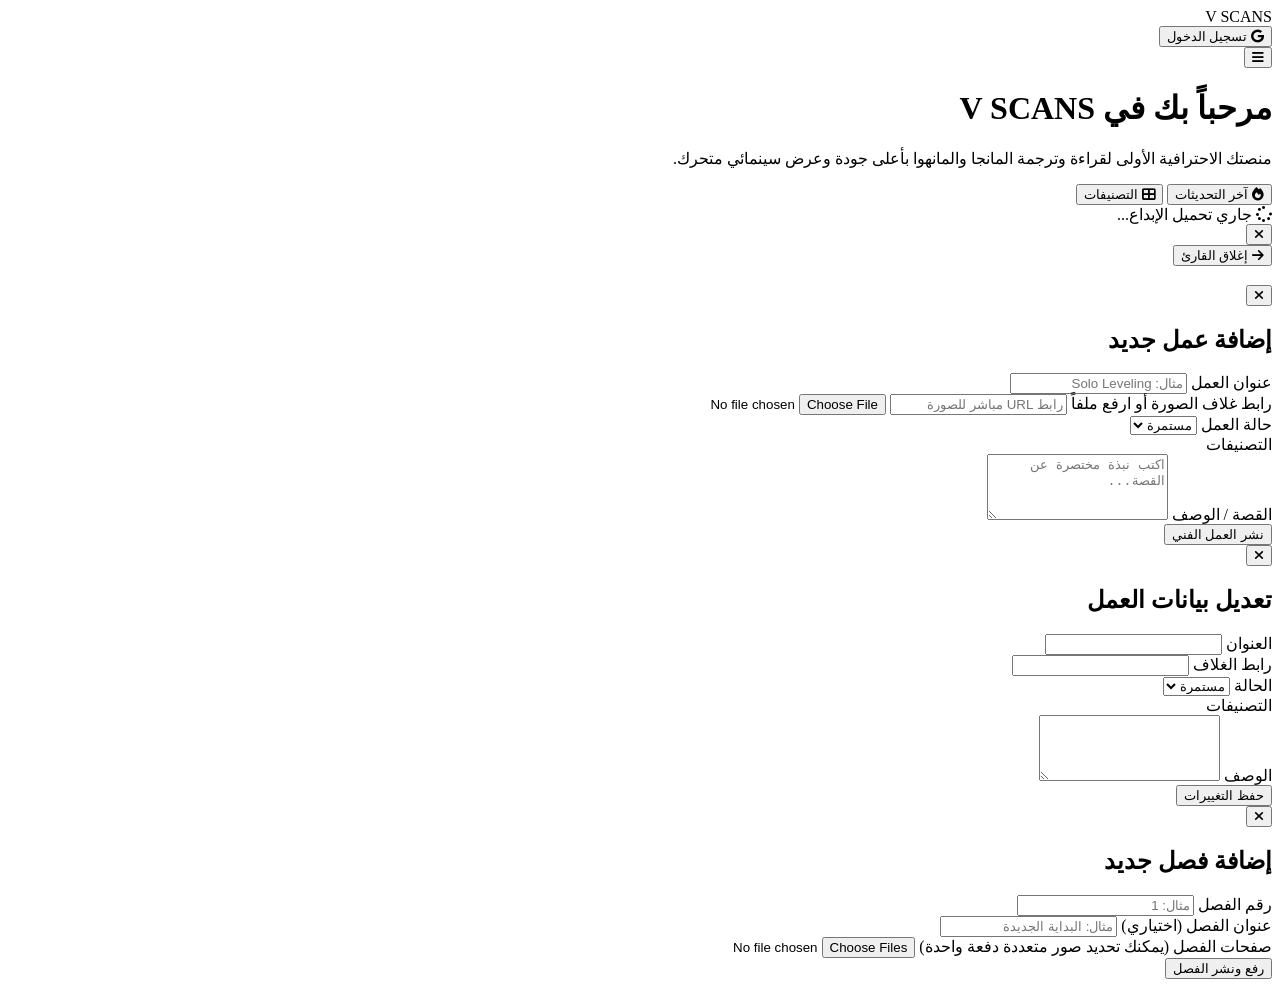
==== index.html @ 2d96bcf6 "Create index.html" ====
<!DOCTYPE html>
<html lang="ar" dir="rtl">
<head>
  <meta charset="UTF-8">
  <meta name="viewport" content="width=device-width, initial-scale=1.0">
  <title>V SCANS | عالم المانجا والمانهوا</title>
  <!-- Google Fonts & FontAwesome Icons -->
  <link rel="preconnect" href="https://fonts.googleapis.com">
  <link rel="preconnect" href="https://fonts.gstatic.com" crossorigin>
  <link href="https://fonts.googleapis.com/css2?family=Cairo:wght@300;400;600;700;900&display=swap" rel="stylesheet">
  <link rel="stylesheet" href="https://cdnjs.cloudflare.com/ajax/libs/font-awesome/6.4.0/css/all.min.css">
  <!-- Custom CSS -->
  <link rel="stylesheet" href="css/style.css">
</head>
<body>

  <!-- الخلفية المتحركة المضيئة -->
  <div class="bg-glow"></div>

  <!-- الشريط العلوي (Navbar) -->
  <nav class="navbar">
    <div class="nav-container">
      <div class="brand">
        <span class="v-logo">V</span>
        <span class="brand-name">SCANS</span>
      </div>
      
      <div class="nav-actions">
        <!-- قسم المستخدم بعد تسجيل الدخول -->
        <div id="user-section" style="display: none;">
          <div class="user-profile">
            <img id="user-avatar" src="" alt="Avatar">
            <span id="user-name"></span>
            <button id="logoutBtn" class="btn-logout" title="تسجيل الخروج">
              <i class="fas fa-sign-out-alt"></i>
            </button>
          </div>
        </div>

        <!-- قسم زوار (قبل تسجيل الدخول) -->
        <div id="auth-section">
          <button id="loginBtn" class="btn-login">
            <i class="fab fa-google"></i> تسجيل الدخول
          </button>
        </div>

        <button id="mobileMenuBtn" class="mobile-menu-btn">
          <i class="fas fa-bars"></i>
        </button>
      </div>
    </div>
  </nav>

  <!-- الواجهة الرئيسية والتصنيفات -->
  <div class="container">
    <!-- لوحة تحكم الإدارة (تظهر للآدمن فقط) -->
    <div id="admin-controls" class="admin-panel" style="display: none;">
      <h3><i class="fas fa-user-shield"></i> لوحة تحكم الإدارة</h3>
      <button id="openPublishModal" class="btn-primary">
        <i class="fas fa-plus-circle"></i> إضافة مانجا جديدة
      </button>
    </div>

    <!-- البانر الترحيبي الاحترافي -->
    <header class="hero-banner">
      <div class="hero-content">
        <h1>مرحباً بك في <span class="highlight">V SCANS</span></h1>
        <p>منصتك الاحترافية الأولى لقراءة وترجمة المانجا والمانهوا بأعلى جودة وعرض سينمائي متحرك.</p>
      </div>
    </header>

    <!-- تبويبات التصفح -->
    <div class="tabs-container">
      <button class="tab-btn active" data-target="manga-grid-section">
        <i class="fas fa-fire"></i> آخر التحديثات
      </button>
      <button class="tab-btn" id="categories-tab-btn" data-target="categories-section">
        <i class="fas fa-th-large"></i> التصنيفات
      </button>
    </div>

    <!-- شبكة المانجا الرئيسية -->
    <section id="manga-grid-section" class="tab-content active">
      <div id="manga-grid" class="manga-grid">
        <div class="loading-spinner"><i class="fas fa-spinner fa-spin"></i> جاري تحميل الإبداع...</div>
      </div>
    </section>

    <!-- قسم التصنيفات -->
    <section id="categories-section" class="tab-content">
      <div id="categories-grid" class="categories-grid"></div>
      <div id="filtered-section" style="display: none; margin-top: 40px;">
        <h2 id="filtered-title" class="section-title"></h2>
        <div id="filtered-manga-grid" class="manga-grid"></div>
      </div>
    </section>
  </div>

  <!-- ── نافذة تفاصيل المانجا (Modal) ── -->
  <div id="mangaDetailModal" class="modal">
    <div class="modal-content large animate-slide-up">
      <button id="closeMangaDetail" class="close-modal"><i class="fas fa-times"></i></button>
      <div id="manga-detail-content"></div>
    </div>
  </div>

  <!-- ── نافذة القارئ السينمائي (Chapter Reader Modal) ── -->
  <div id="chapterReaderModal" class="modal reader-modal">
    <div class="modal-content full">
      <div class="reader-nav">
        <button id="closeChapterReader" class="btn-back"><i class="fas fa-arrow-right"></i> إغلاق القارئ</button>
        <h3 id="reader-title"></h3>
      </div>
      <div id="chapter-reader-content" class="reader-body"></div>
    </div>
  </div>

  <!-- ── نافذة إضافة مانجا (للمشرف) ── -->
  <div id="publishModal" class="modal">
    <div class="modal-content animate-slide-up">
      <button id="closePublishModal" class="close-modal"><i class="fas fa-times"></i></button>
      <h2>إضافة عمل جديد</h2>
      <div class="form-group">
        <label>عنوان العمل</label>
        <input type="text" id="manga-title" placeholder="مثال: Solo Leveling">
      </div>
      <div class="form-group">
        <label>رابط غلاف الصورة أو ارفع ملفاً</label>
        <input type="text" id="manga-cover-url" placeholder="رابط URL مباشر للصورة">
        <input type="file" id="manga-cover-file" accept="image/*" class="file-input">
      </div>
      <div id="cover-preview-container" class="preview-box" style="display:none;">
        <img id="cover-preview" src="" alt="Preview">
      </div>
      <div class="form-group">
        <label>حالة العمل</label>
        <select id="manga-status">
          <option value="مستمرة">مستمرة</option>
          <option value="مكتملة">مكتملة</option>
          <option value="متوقفة">متوقفة</option>
        </select>
      </div>
      <div class="form-group">
        <label>التصنيفات</label>
        <div id="categories-selector" class="chips-container"></div>
      </div>
      <div class="form-group">
        <label>القصة / الوصف</label>
        <textarea id="manga-desc" rows="4" placeholder="اكتب نبذة مختصرة عن القصة..."></textarea>
      </div>
      <button id="submitManga" class="btn-submit">نشر العمل الفني</button>
    </div>
  </div>

  <!-- ── نافذة تعديل مانجا ── -->
  <div id="editMangaModal" class="modal">
    <div class="modal-content animate-slide-up">
      <button id="closeEditMangaModal" class="close-modal"><i class="fas fa-times"></i></button>
      <h2>تعديل بيانات العمل</h2>
      <input type="hidden" id="edit-manga-id">
      <div class="form-group">
        <label>العنوان</label>
        <input type="text" id="edit-manga-title">
      </div>
      <div class="form-group">
        <label>رابط الغلاف</label>
        <input type="text" id="edit-manga-cover">
      </div>
      <div class="form-group">
        <label>الحالة</label>
        <select id="edit-manga-status">
          <option value="مستمرة">مستمرة</option>
          <option value="مكتملة">مكتملة</option>
          <option value="متوقفة">متوقفة</option>
        </select>
      </div>
      <div class="form-group">
        <label>التصنيفات</label>
        <div id="edit-categories-selector" class="chips-container"></div>
      </div>
      <div class="form-group">
        <label>الوصف</label>
        <textarea id="edit-manga-desc" rows="4"></textarea>
      </div>
      <button id="submitEditManga" class="btn-submit">حفظ التغييرات</button>
    </div>
  </div>

  <!-- ── نافذة إضافة فصل جديد ── -->
  <div id="addChapterModal" class="modal">
    <div class="modal-content animate-slide-up">
      <button id="closeChapterModal" class="close-modal"><i class="fas fa-times"></i></button>
      <h2>إضافة فصل جديد</h2>
      <div class="form-group">
        <label>رقم الفصل</label>
        <input type="number" id="chapter-number" placeholder="مثال: 1">
      </div>
      <div class="form-group">
        <label>عنوان الفصل (اختياري)</label>
        <input type="text" id="chapter-title-input" placeholder="مثال: البداية الجديدة">
      </div>
      <div class="form-group">
        <label>صفحات الفصل (يمكنك تحديد صور متعددة دفعة واحدة)</label>
        <input type="file" id="chapter-images" accept="image/*" multiple class="file-input">
      </div>
      <div id="upload-progress" class="progress-container" style="display:none;">
        <div id="progress-fill" class="progress-fill"></div>
        <span id="progress-text">جاري الرفع... 0%</span>
      </div>
      <div id="chapter-preview-grid" class="preview-grid"></div>
      <button id="submitChapter" class="btn-submit">رفع ونشر الفصل</button>
    </div>
  </div>

  <!-- التنبيهات المنبثقة الصامتة (Toast) -->
  <div id="toast" class="toast"></div>

  <!-- تشغيل نظام الـ Modules بأمان تامة -->
  <script type="module" src="js/firebase.js"></script>
  <script type="module" src="js/app.js"></script>
</body>
</html>
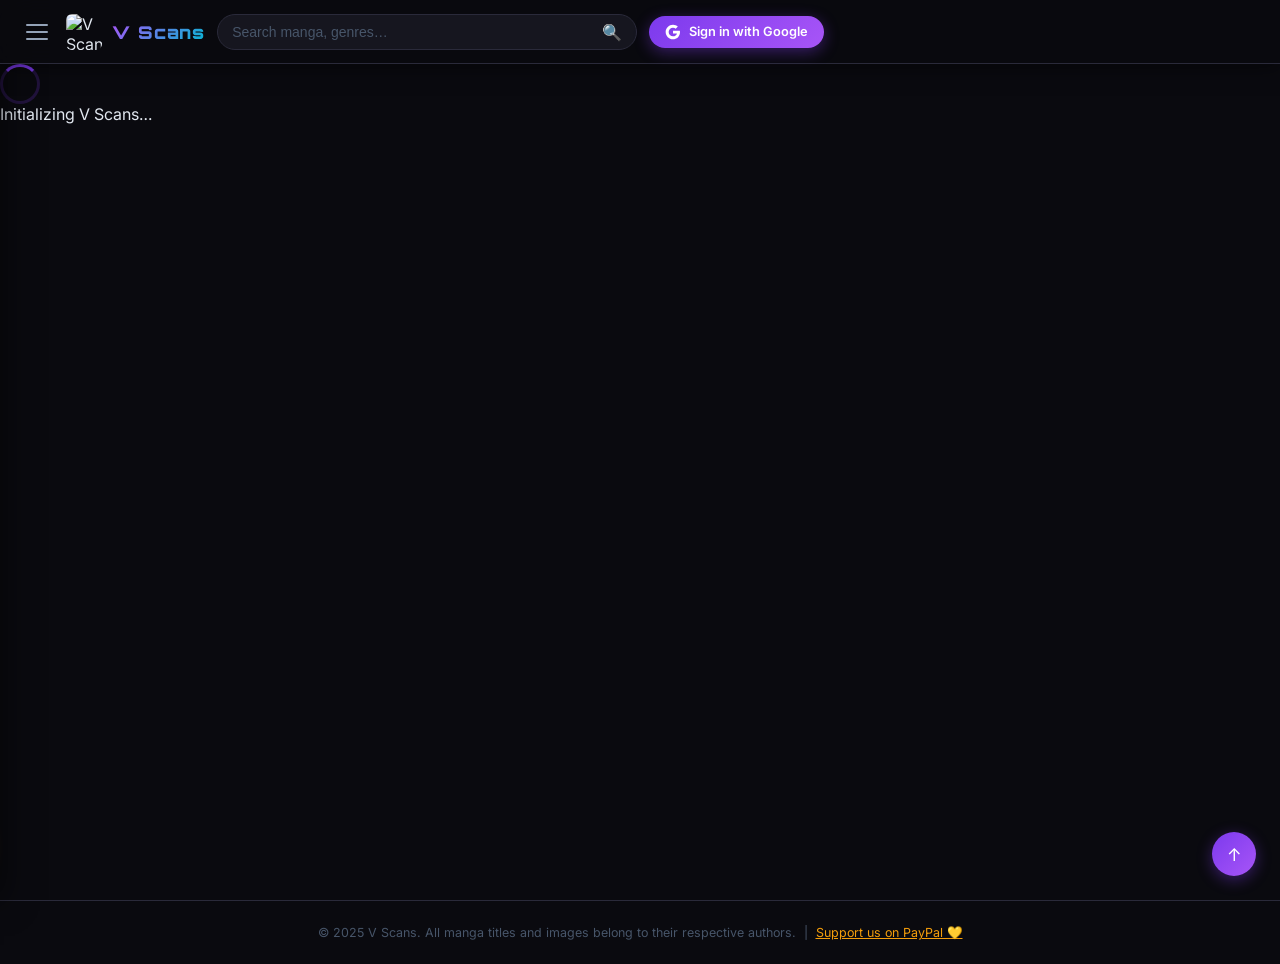
==== commit 0fce0d8e: "Add files via upload" ====
--- a/index.html
+++ b/index.html
@@ -1,222 +1,197 @@
 <!DOCTYPE html>
-<html lang="ar" dir="rtl">
+<html lang="en">
 <head>
   <meta charset="UTF-8">
   <meta name="viewport" content="width=device-width, initial-scale=1.0">
-  <title>V SCANS | عالم المانجا والمانهوا</title>
-  <!-- Google Fonts & FontAwesome Icons -->
-  <link rel="preconnect" href="https://fonts.googleapis.com">
-  <link rel="preconnect" href="https://fonts.gstatic.com" crossorigin>
-  <link href="https://fonts.googleapis.com/css2?family=Cairo:wght@300;400;600;700;900&display=swap" rel="stylesheet">
-  <link rel="stylesheet" href="https://cdnjs.cloudflare.com/ajax/libs/font-awesome/6.4.0/css/all.min.css">
-  <!-- Custom CSS -->
-  <link rel="stylesheet" href="css/style.css">
+  <meta name="description" content="V Scans – Read the best Manga and Manhwa online. Free chapters updated daily.">
+  <meta name="theme-color" content="#7c3aed">
+
+  <!-- Open Graph -->
+  <meta property="og:title" content="V Scans – Manga & Manhwa Reader">
+  <meta property="og:description" content="Read the best Manga and Manhwa online, free. Updated daily.">
+  <meta property="og:type" content="website">
+
+  <title>V Scans – Manga & Manhwa Reader</title>
+
+  <!-- Favicon -->
+  <link rel="icon" type="image/png" href="https://i.ibb.co/3YQx1Md2/0-DC7-EA69-7-A2-D-4588-9-BAE-3-D8018-FBA6-D0.png">
+
+  <!-- Tailwind CSS CDN -->
+  <script src="https://cdn.tailwindcss.com"></script>
+  <script>
+    tailwind.config = {
+      theme: {
+        extend: {
+          colors: {
+            purple: { DEFAULT: '#7c3aed', light: '#a855f7' },
+            cyan:   { DEFAULT: '#06b6d4', light: '#22d3ee' }
+          }
+        }
+      }
+    };
+  </script>
+
+  <!-- Custom Styles -->
+  <link rel="stylesheet" href="css/styles.css">
 </head>
+
 <body>
 
-  <!-- الخلفية المتحركة المضيئة -->
-  <div class="bg-glow"></div>
+  <!-- ══════════════════════════════════════════════════════════
+       TOP NAVBAR
+  ══════════════════════════════════════════════════════════ -->
+  <nav id="navbar" role="navigation" aria-label="Main navigation">
 
-  <!-- الشريط العلوي (Navbar) -->
-  <nav class="navbar">
-    <div class="nav-container">
-      <div class="brand">
-        <span class="v-logo">V</span>
-        <span class="brand-name">SCANS</span>
-      </div>
-      
-      <div class="nav-actions">
-        <!-- قسم المستخدم بعد تسجيل الدخول -->
-        <div id="user-section" style="display: none;">
-          <div class="user-profile">
-            <img id="user-avatar" src="" alt="Avatar">
-            <span id="user-name"></span>
-            <button id="logoutBtn" class="btn-logout" title="تسجيل الخروج">
-              <i class="fas fa-sign-out-alt"></i>
-            </button>
-          </div>
-        </div>
+    <!-- Hamburger (sidebar toggle) -->
+    <button id="hamburgerBtn" aria-label="Toggle sidebar menu" aria-expanded="false" aria-controls="sidebar">
+      <span></span>
+      <span></span>
+      <span></span>
+    </button>
 
-        <!-- قسم زوار (قبل تسجيل الدخول) -->
-        <div id="auth-section">
-          <button id="loginBtn" class="btn-login">
-            <i class="fab fa-google"></i> تسجيل الدخول
-          </button>
-        </div>
+    <!-- Logo & Site Name -->
+    <a id="logoLink" href="#/" aria-label="V Scans – Home">
+      <img id="siteLogo"
+           src="https://i.ibb.co/3YQx1Md2/0-DC7-EA69-7-A2-D-4588-9-BAE-3-D8018-FBA6-D0.png"
+           alt="V Scans Logo"
+           width="36" height="36">
+      <span id="siteTitle">V Scans</span>
+    </a>
 
-        <button id="mobileMenuBtn" class="mobile-menu-btn">
-          <i class="fas fa-bars"></i>
+    <!-- Search bar -->
+    <div class="navbar-search" role="search">
+      <input id="searchInput"
+             type="search"
+             placeholder="Search manga, genres…"
+             aria-label="Search manga">
+      <button id="searchBtn" aria-label="Submit search">🔍</button>
+    </div>
+
+    <!-- Admin Button (hidden until admin logs in) -->
+    <button id="adminBtn" class="hidden" aria-label="Open admin dashboard">
+      ⚙ Admin
+    </button>
+
+    <!-- Google Sign-In button (shown when logged out) -->
+    <button id="loginBtn" aria-label="Sign in with Google">
+      <svg width="16" height="16" viewBox="0 0 48 48" aria-hidden="true">
+        <path fill="#FFF" d="M44.5 20H24v8.5h11.8C34.7 33.9 30.1 37 24 37c-7.2 0-13-5.8-13-13s5.8-13 13-13c3.1 0 5.9 1.1 8.1 2.9l6.4-6.4C34.6 4.1 29.6 2 24 2 11.8 2 2 11.8 2 24s9.8 22 22 22c11 0 21-8 21-22 0-1.3-.2-2.7-.5-4z"/>
+      </svg>
+      Sign in with Google
+    </button>
+
+    <!-- User menu (shown when logged in) -->
+    <div id="userMenu" class="relative hidden">
+      <button id="userMenuToggle" aria-label="User menu" aria-haspopup="true" aria-expanded="false">
+        <img id="userAvatar" src="" alt="Profile photo" width="30" height="30">
+        <span id="userName"></span>
+        <span aria-hidden="true">▾</span>
+      </button>
+
+      <!-- Dropdown -->
+      <div id="userDropdown" class="hidden" role="menu">
+        <button id="signOutBtn" role="menuitem">
+          <span aria-hidden="true">🚪</span> Sign Out
         </button>
       </div>
     </div>
+
   </nav>
+  <!-- /NAVBAR -->
 
-  <!-- الواجهة الرئيسية والتصنيفات -->
-  <div class="container">
-    <!-- لوحة تحكم الإدارة (تظهر للآدمن فقط) -->
-    <div id="admin-controls" class="admin-panel" style="display: none;">
-      <h3><i class="fas fa-user-shield"></i> لوحة تحكم الإدارة</h3>
-      <button id="openPublishModal" class="btn-primary">
-        <i class="fas fa-plus-circle"></i> إضافة مانجا جديدة
-      </button>
+
+  <!-- ══════════════════════════════════════════════════════════
+       SIDEBAR OVERLAY (click to close)
+  ══════════════════════════════════════════════════════════ -->
+  <div id="sidebarOverlay" class="hidden" aria-hidden="true"></div>
+
+
+  <!-- ══════════════════════════════════════════════════════════
+       SIDEBAR
+  ══════════════════════════════════════════════════════════ -->
+  <aside id="sidebar" role="navigation" aria-label="Site navigation">
+    <nav class="sidebar-nav" role="list">
+
+      <a href="#/" data-nav="home" class="sidebar-link" role="listitem">
+        <span class="sidebar-icon" aria-hidden="true">🏠</span>
+        <span>Home</span>
+      </a>
+
+      <a href="#/categories" data-nav="categories" class="sidebar-link" role="listitem">
+        <span class="sidebar-icon" aria-hidden="true">📚</span>
+        <span>Categories</span>
+      </a>
+
+    </nav>
+
+    <div class="sidebar-footer">
+      <a href="https://www.paypal.me/AnouarBah"
+         data-nav="donate"
+         class="donate-btn"
+         role="button"
+         aria-label="Donate via PayPal">
+        <span aria-hidden="true">💛</span>
+        Donate via PayPal
+      </a>
     </div>
+  </aside>
 
-    <!-- البانر الترحيبي الاحترافي -->
-    <header class="hero-banner">
-      <div class="hero-content">
-        <h1>مرحباً بك في <span class="highlight">V SCANS</span></h1>
-        <p>منصتك الاحترافية الأولى لقراءة وترجمة المانجا والمانهوا بأعلى جودة وعرض سينمائي متحرك.</p>
+
+  <!-- ══════════════════════════════════════════════════════════
+       MAIN CONTENT AREA (SPA mounts here)
+  ══════════════════════════════════════════════════════════ -->
+  <main id="mainContent" role="main">
+    <!-- App content renders here -->
+    <div id="app" aria-live="polite" aria-atomic="false">
+      <!-- Initial loading state -->
+      <div class="flex flex-col items-center justify-center min-h-[70vh] gap-4">
+        <div class="spinner"></div>
+        <p class="text-gray-400 text-sm">Initializing V Scans…</p>
       </div>
-    </header>
+    </div>
+  </main>
 
-    <!-- تبويبات التصفح -->
-    <div class="tabs-container">
-      <button class="tab-btn active" data-target="manga-grid-section">
-        <i class="fas fa-fire"></i> آخر التحديثات
-      </button>
-      <button class="tab-btn" id="categories-tab-btn" data-target="categories-section">
-        <i class="fas fa-th-large"></i> التصنيفات
-      </button>
-    </div>
 
-    <!-- شبكة المانجا الرئيسية -->
-    <section id="manga-grid-section" class="tab-content active">
-      <div id="manga-grid" class="manga-grid">
-        <div class="loading-spinner"><i class="fas fa-spinner fa-spin"></i> جاري تحميل الإبداع...</div>
-      </div>
-    </section>
+  <!-- ══════════════════════════════════════════════════════════
+       SCROLL TO TOP BUTTON
+  ══════════════════════════════════════════════════════════ -->
+  <button id="scrollTopBtn"
+          class="opacity-0 pointer-events-none"
+          aria-label="Scroll to top">
+    ↑
+  </button>
 
-    <!-- قسم التصنيفات -->
-    <section id="categories-section" class="tab-content">
-      <div id="categories-grid" class="categories-grid"></div>
-      <div id="filtered-section" style="display: none; margin-top: 40px;">
-        <h2 id="filtered-title" class="section-title"></h2>
-        <div id="filtered-manga-grid" class="manga-grid"></div>
-      </div>
-    </section>
-  </div>
 
-  <!-- ── نافذة تفاصيل المانجا (Modal) ── -->
-  <div id="mangaDetailModal" class="modal">
-    <div class="modal-content large animate-slide-up">
-      <button id="closeMangaDetail" class="close-modal"><i class="fas fa-times"></i></button>
-      <div id="manga-detail-content"></div>
-    </div>
-  </div>
+  <!-- ══════════════════════════════════════════════════════════
+       TOAST NOTIFICATION CONTAINER
+  ══════════════════════════════════════════════════════════ -->
+  <div id="toastContainer" aria-live="assertive" aria-atomic="true" role="status"></div>
 
-  <!-- ── نافذة القارئ السينمائي (Chapter Reader Modal) ── -->
-  <div id="chapterReaderModal" class="modal reader-modal">
-    <div class="modal-content full">
-      <div class="reader-nav">
-        <button id="closeChapterReader" class="btn-back"><i class="fas fa-arrow-right"></i> إغلاق القارئ</button>
-        <h3 id="reader-title"></h3>
-      </div>
-      <div id="chapter-reader-content" class="reader-body"></div>
-    </div>
-  </div>
 
-  <!-- ── نافذة إضافة مانجا (للمشرف) ── -->
-  <div id="publishModal" class="modal">
-    <div class="modal-content animate-slide-up">
-      <button id="closePublishModal" class="close-modal"><i class="fas fa-times"></i></button>
-      <h2>إضافة عمل جديد</h2>
-      <div class="form-group">
-        <label>عنوان العمل</label>
-        <input type="text" id="manga-title" placeholder="مثال: Solo Leveling">
-      </div>
-      <div class="form-group">
-        <label>رابط غلاف الصورة أو ارفع ملفاً</label>
-        <input type="text" id="manga-cover-url" placeholder="رابط URL مباشر للصورة">
-        <input type="file" id="manga-cover-file" accept="image/*" class="file-input">
-      </div>
-      <div id="cover-preview-container" class="preview-box" style="display:none;">
-        <img id="cover-preview" src="" alt="Preview">
-      </div>
-      <div class="form-group">
-        <label>حالة العمل</label>
-        <select id="manga-status">
-          <option value="مستمرة">مستمرة</option>
-          <option value="مكتملة">مكتملة</option>
-          <option value="متوقفة">متوقفة</option>
-        </select>
-      </div>
-      <div class="form-group">
-        <label>التصنيفات</label>
-        <div id="categories-selector" class="chips-container"></div>
-      </div>
-      <div class="form-group">
-        <label>القصة / الوصف</label>
-        <textarea id="manga-desc" rows="4" placeholder="اكتب نبذة مختصرة عن القصة..."></textarea>
-      </div>
-      <button id="submitManga" class="btn-submit">نشر العمل الفني</button>
-    </div>
-  </div>
+  <!-- ══════════════════════════════════════════════════════════
+       FOOTER
+  ══════════════════════════════════════════════════════════ -->
+  <footer style="
+    text-align: center;
+    padding: 24px 20px;
+    border-top: 1px solid #2a2a3a;
+    color: #475569;
+    font-size: 0.78rem;
+    margin-top: auto;
+  ">
+    © 2025 V Scans. All manga titles and images belong to their respective authors. &nbsp;|&nbsp;
+    <a href="https://www.paypal.me/AnouarBah"
+       target="_blank"
+       rel="noopener noreferrer"
+       style="color: #f59e0b; text-decoration: underline;">Support us on PayPal 💛</a>
+  </footer>
 
-  <!-- ── نافذة تعديل مانجا ── -->
-  <div id="editMangaModal" class="modal">
-    <div class="modal-content animate-slide-up">
-      <button id="closeEditMangaModal" class="close-modal"><i class="fas fa-times"></i></button>
-      <h2>تعديل بيانات العمل</h2>
-      <input type="hidden" id="edit-manga-id">
-      <div class="form-group">
-        <label>العنوان</label>
-        <input type="text" id="edit-manga-title">
-      </div>
-      <div class="form-group">
-        <label>رابط الغلاف</label>
-        <input type="text" id="edit-manga-cover">
-      </div>
-      <div class="form-group">
-        <label>الحالة</label>
-        <select id="edit-manga-status">
-          <option value="مستمرة">مستمرة</option>
-          <option value="مكتملة">مكتملة</option>
-          <option value="متوقفة">متوقفة</option>
-        </select>
-      </div>
-      <div class="form-group">
-        <label>التصنيفات</label>
-        <div id="edit-categories-selector" class="chips-container"></div>
-      </div>
-      <div class="form-group">
-        <label>الوصف</label>
-        <textarea id="edit-manga-desc" rows="4"></textarea>
-      </div>
-      <button id="submitEditManga" class="btn-submit">حفظ التغييرات</button>
-    </div>
-  </div>
 
-  <!-- ── نافذة إضافة فصل جديد ── -->
-  <div id="addChapterModal" class="modal">
-    <div class="modal-content animate-slide-up">
-      <button id="closeChapterModal" class="close-modal"><i class="fas fa-times"></i></button>
-      <h2>إضافة فصل جديد</h2>
-      <div class="form-group">
-        <label>رقم الفصل</label>
-        <input type="number" id="chapter-number" placeholder="مثال: 1">
-      </div>
-      <div class="form-group">
-        <label>عنوان الفصل (اختياري)</label>
-        <input type="text" id="chapter-title-input" placeholder="مثال: البداية الجديدة">
-      </div>
-      <div class="form-group">
-        <label>صفحات الفصل (يمكنك تحديد صور متعددة دفعة واحدة)</label>
-        <input type="file" id="chapter-images" accept="image/*" multiple class="file-input">
-      </div>
-      <div id="upload-progress" class="progress-container" style="display:none;">
-        <div id="progress-fill" class="progress-fill"></div>
-        <span id="progress-text">جاري الرفع... 0%</span>
-      </div>
-      <div id="chapter-preview-grid" class="preview-grid"></div>
-      <button id="submitChapter" class="btn-submit">رفع ونشر الفصل</button>
-    </div>
-  </div>
+  <!-- ══════════════════════════════════════════════════════════
+       JAVASCRIPT – ES Modules
+       Firebase SDK is imported inside our own modules.
+  ══════════════════════════════════════════════════════════ -->
+  <script type="module" src="js/app.js"></script>
 
-  <!-- التنبيهات المنبثقة الصامتة (Toast) -->
-  <div id="toast" class="toast"></div>
-
-  <!-- تشغيل نظام الـ Modules بأمان تامة -->
-  <script type="module" src="js/firebase.js"></script>
-  <script type="module" src="js/app.js"></script>
 </body>
 </html>
--- a/css/styles.css
+++ b/css/styles.css
@@ -0,0 +1,1288 @@
+/* ============================================================
+   styles.css  –  V Scans  –  3D Dark Mode Anime Theme
+   ============================================================ */
+
+/* ── Google Fonts ────────────────────────────────────────────── */
+@import url('https://fonts.googleapis.com/css2?family=Inter:wght@300;400;500;600;700;800;900&family=Orbitron:wght@700;900&display=swap');
+
+/* ── CSS Custom Properties ───────────────────────────────────── */
+:root {
+  --bg-base:        #0a0a0f;
+  --bg-surface:     #111118;
+  --bg-card:        #16161f;
+  --bg-card-hover:  #1e1e2a;
+  --border:         #2a2a3a;
+  --border-glow:    rgba(124, 58, 237, 0.4);
+
+  --purple:         #7c3aed;
+  --purple-light:   #a855f7;
+  --cyan:           #06b6d4;
+  --cyan-light:     #22d3ee;
+  --pink:           #ec4899;
+
+  --text-primary:   #e2e8f0;
+  --text-secondary: #94a3b8;
+  --text-muted:     #475569;
+
+  --radius-sm:      6px;
+  --radius-md:      10px;
+  --radius-lg:      16px;
+  --radius-xl:      24px;
+
+  --shadow-sm:      0 2px 8px rgba(0,0,0,0.4);
+  --shadow-md:      0 4px 20px rgba(0,0,0,0.6);
+  --shadow-lg:      0 8px 40px rgba(0,0,0,0.8);
+  --shadow-purple:  0 0 30px rgba(124,58,237,0.25);
+  --shadow-cyan:    0 0 20px rgba(6,182,212,0.2);
+
+  --transition:     0.25s cubic-bezier(0.4, 0, 0.2, 1);
+  --sidebar-w:      260px;
+}
+
+/* ── Reset & Base ────────────────────────────────────────────── */
+*, *::before, *::after { box-sizing: border-box; margin: 0; padding: 0; }
+html { scroll-behavior: smooth; }
+
+body {
+  font-family: 'Inter', system-ui, sans-serif;
+  background: var(--bg-base);
+  color: var(--text-primary);
+  min-height: 100vh;
+  overflow-x: hidden;
+  -webkit-font-smoothing: antialiased;
+}
+
+a { color: inherit; text-decoration: none; }
+img { display: block; max-width: 100%; }
+button { cursor: pointer; border: none; outline: none; background: none; font-family: inherit; }
+
+/* ── Scrollbar ───────────────────────────────────────────────── */
+::-webkit-scrollbar { width: 6px; }
+::-webkit-scrollbar-track { background: var(--bg-base); }
+::-webkit-scrollbar-thumb { background: var(--purple); border-radius: 3px; }
+
+/* ── Layout ──────────────────────────────────────────────────── */
+#layout {
+  display: flex;
+  min-height: 100vh;
+}
+
+/* ── SIDEBAR ─────────────────────────────────────────────────── */
+#sidebar {
+  position: fixed;
+  top: 0; left: 0;
+  width: var(--sidebar-w);
+  height: 100vh;
+  background: var(--bg-surface);
+  border-right: 1px solid var(--border);
+  display: flex;
+  flex-direction: column;
+  padding: 80px 0 24px;
+  z-index: 200;
+  transform: translateX(-100%);
+  transition: transform 0.3s ease;
+  box-shadow: 4px 0 30px rgba(0,0,0,0.5);
+}
+
+#sidebar.sidebar-open { transform: translateX(0); }
+
+#sidebarOverlay {
+  position: fixed; inset: 0;
+  background: rgba(0,0,0,0.6);
+  backdrop-filter: blur(2px);
+  z-index: 190;
+}
+
+.sidebar-nav {
+  display: flex;
+  flex-direction: column;
+  gap: 4px;
+  padding: 0 12px;
+  flex: 1;
+}
+
+.sidebar-link {
+  display: flex;
+  align-items: center;
+  gap: 12px;
+  padding: 12px 16px;
+  border-radius: var(--radius-md);
+  color: var(--text-secondary);
+  font-size: 0.9rem;
+  font-weight: 500;
+  transition: all var(--transition);
+  position: relative;
+  overflow: hidden;
+}
+
+.sidebar-link::before {
+  content: '';
+  position: absolute;
+  left: 0; top: 0; bottom: 0;
+  width: 3px;
+  background: var(--purple);
+  transform: scaleY(0);
+  transition: transform var(--transition);
+  border-radius: 0 2px 2px 0;
+}
+
+.sidebar-link:hover, .sidebar-link.active {
+  background: rgba(124,58,237,0.1);
+  color: var(--text-primary);
+}
+.sidebar-link:hover::before, .sidebar-link.active::before { transform: scaleY(1); }
+
+.sidebar-icon { font-size: 1.2rem; width: 22px; text-align: center; }
+
+.sidebar-footer {
+  padding: 12px;
+  border-top: 1px solid var(--border);
+  margin-top: auto;
+}
+
+.donate-btn {
+  display: flex;
+  align-items: center;
+  justify-content: center;
+  gap: 8px;
+  width: 100%;
+  padding: 12px;
+  border-radius: var(--radius-md);
+  background: linear-gradient(135deg, #f59e0b, #f97316);
+  color: white;
+  font-size: 0.9rem;
+  font-weight: 600;
+  transition: all var(--transition);
+  box-shadow: 0 4px 15px rgba(245,158,11,0.3);
+}
+.donate-btn:hover {
+  transform: translateY(-2px);
+  box-shadow: 0 6px 20px rgba(245,158,11,0.45);
+}
+
+/* ── MAIN CONTENT ────────────────────────────────────────────── */
+#mainContent {
+  flex: 1;
+  min-height: 100vh;
+  padding-top: 64px; /* navbar height */
+}
+
+/* ── NAVBAR ──────────────────────────────────────────────────── */
+#navbar {
+  position: fixed;
+  top: 0; left: 0; right: 0;
+  height: 64px;
+  background: rgba(10,10,15,0.85);
+  backdrop-filter: blur(16px);
+  border-bottom: 1px solid var(--border);
+  display: flex;
+  align-items: center;
+  gap: 12px;
+  padding: 0 20px;
+  z-index: 300;
+  box-shadow: 0 2px 20px rgba(0,0,0,0.5);
+}
+
+#hamburgerBtn {
+  display: flex;
+  flex-direction: column;
+  gap: 5px;
+  padding: 6px;
+  border-radius: var(--radius-sm);
+  transition: all var(--transition);
+}
+#hamburgerBtn:hover { background: rgba(255,255,255,0.08); }
+#hamburgerBtn span {
+  display: block;
+  width: 22px; height: 2px;
+  background: var(--text-secondary);
+  border-radius: 1px;
+  transition: all var(--transition);
+}
+
+#logoLink {
+  display: flex;
+  align-items: center;
+  gap: 10px;
+  flex-shrink: 0;
+}
+
+#siteLogo {
+  width: 36px;
+  height: 36px;
+  object-fit: contain;
+  border-radius: var(--radius-sm);
+}
+
+#siteTitle {
+  font-family: 'Orbitron', sans-serif;
+  font-size: 1.1rem;
+  font-weight: 900;
+  background: linear-gradient(135deg, var(--purple-light), var(--cyan));
+  -webkit-background-clip: text;
+  -webkit-text-fill-color: transparent;
+  background-clip: text;
+  letter-spacing: 0.05em;
+  white-space: nowrap;
+}
+
+/* Search bar */
+.navbar-search {
+  flex: 1;
+  display: flex;
+  align-items: center;
+  max-width: 420px;
+  background: var(--bg-card);
+  border: 1px solid var(--border);
+  border-radius: 99px;
+  padding: 0 14px;
+  transition: border-color var(--transition);
+}
+.navbar-search:focus-within {
+  border-color: var(--purple);
+  box-shadow: 0 0 0 3px rgba(124,58,237,0.15);
+}
+.navbar-search input {
+  flex: 1;
+  background: none;
+  border: none;
+  outline: none;
+  color: var(--text-primary);
+  font-size: 0.875rem;
+  padding: 9px 0;
+}
+.navbar-search input::placeholder { color: var(--text-muted); }
+.navbar-search button {
+  color: var(--text-muted);
+  font-size: 1rem;
+  transition: color var(--transition);
+}
+.navbar-search button:hover { color: var(--purple-light); }
+
+/* Auth buttons */
+#loginBtn {
+  display: flex;
+  align-items: center;
+  gap: 8px;
+  padding: 8px 16px;
+  border-radius: 99px;
+  background: linear-gradient(135deg, var(--purple), var(--purple-light));
+  color: white;
+  font-size: 0.8rem;
+  font-weight: 600;
+  transition: all var(--transition);
+  white-space: nowrap;
+  box-shadow: 0 4px 15px rgba(124,58,237,0.4);
+}
+#loginBtn:hover {
+  transform: translateY(-1px);
+  box-shadow: 0 6px 20px rgba(124,58,237,0.55);
+}
+
+#adminBtn {
+  display: flex;
+  align-items: center;
+  gap: 6px;
+  padding: 7px 14px;
+  border-radius: 99px;
+  border: 1px solid var(--cyan);
+  color: var(--cyan);
+  font-size: 0.8rem;
+  font-weight: 600;
+  transition: all var(--transition);
+  white-space: nowrap;
+}
+#adminBtn:hover {
+  background: rgba(6,182,212,0.1);
+  box-shadow: 0 0 15px rgba(6,182,212,0.3);
+}
+
+/* User dropdown */
+#userMenuToggle {
+  display: flex;
+  align-items: center;
+  gap: 8px;
+  padding: 4px 10px 4px 4px;
+  border-radius: 99px;
+  background: var(--bg-card);
+  border: 1px solid var(--border);
+  transition: all var(--transition);
+}
+#userMenuToggle:hover { border-color: var(--purple); }
+#userAvatar {
+  width: 30px; height: 30px;
+  border-radius: 50%;
+  object-fit: cover;
+}
+#userName {
+  font-size: 0.8rem;
+  font-weight: 500;
+  color: var(--text-secondary);
+  max-width: 120px;
+  overflow: hidden;
+  text-overflow: ellipsis;
+  white-space: nowrap;
+}
+
+#userDropdown {
+  position: absolute;
+  top: 56px; right: 16px;
+  min-width: 160px;
+  background: var(--bg-surface);
+  border: 1px solid var(--border);
+  border-radius: var(--radius-md);
+  padding: 8px;
+  box-shadow: var(--shadow-lg);
+  z-index: 400;
+}
+#userDropdown button {
+  display: flex;
+  align-items: center;
+  gap: 8px;
+  width: 100%;
+  padding: 9px 12px;
+  border-radius: var(--radius-sm);
+  color: var(--text-secondary);
+  font-size: 0.85rem;
+  transition: all var(--transition);
+}
+#userDropdown button:hover { background: rgba(255,255,255,0.06); color: var(--text-primary); }
+
+/* ── PAGE SECTION ────────────────────────────────────────────── */
+.page-section {
+  max-width: 1400px;
+  margin: 0 auto;
+  padding: 40px 20px 80px;
+}
+
+/* ── HERO BANNER ─────────────────────────────────────────────── */
+.hero-banner {
+  position: relative;
+  background: linear-gradient(135deg, rgba(124,58,237,0.15) 0%, rgba(6,182,212,0.08) 100%);
+  border: 1px solid rgba(124,58,237,0.2);
+  border-radius: var(--radius-xl);
+  padding: 60px 48px;
+  overflow: hidden;
+  min-height: 240px;
+  display: flex;
+  align-items: center;
+}
+
+.hero-content { position: relative; z-index: 2; }
+.hero-badge {
+  display: inline-flex;
+  align-items: center;
+  gap: 6px;
+  padding: 4px 14px;
+  background: rgba(124,58,237,0.2);
+  border: 1px solid rgba(124,58,237,0.4);
+  border-radius: 99px;
+  font-size: 0.75rem;
+  font-weight: 600;
+  color: var(--purple-light);
+  margin-bottom: 16px;
+  letter-spacing: 0.05em;
+  text-transform: uppercase;
+}
+.hero-title {
+  font-size: clamp(1.8rem, 4vw, 3rem);
+  font-weight: 800;
+  line-height: 1.15;
+  margin-bottom: 12px;
+}
+.gradient-text {
+  background: linear-gradient(135deg, var(--purple-light), var(--cyan));
+  -webkit-background-clip: text;
+  -webkit-text-fill-color: transparent;
+  background-clip: text;
+}
+.hero-sub {
+  color: var(--text-secondary);
+  font-size: 1rem;
+  max-width: 460px;
+}
+
+/* Floating orbs */
+.hero-orbs { position: absolute; inset: 0; z-index: 1; pointer-events: none; }
+.orb {
+  position: absolute;
+  border-radius: 50%;
+  filter: blur(60px);
+  opacity: 0.25;
+  animation: floatOrb 8s ease-in-out infinite;
+}
+.orb-1 { width: 300px; height: 300px; background: var(--purple); right: -60px; top: -80px; }
+.orb-2 { width: 200px; height: 200px; background: var(--cyan); right: 200px; bottom: -60px; animation-delay: -3s; }
+.orb-3 { width: 150px; height: 150px; background: var(--pink); right: 80px; top: 40%; animation-delay: -5s; }
+
+@keyframes floatOrb {
+  0%, 100% { transform: translateY(0) scale(1); }
+  50%       { transform: translateY(-20px) scale(1.05); }
+}
+
+/* ── SECTION HEADER ──────────────────────────────────────────── */
+.section-header {
+  display: flex;
+  align-items: center;
+  justify-content: space-between;
+  margin-bottom: 24px;
+}
+
+.section-title {
+  font-size: 1.25rem;
+  font-weight: 700;
+  display: flex;
+  align-items: center;
+  gap: 10px;
+  margin-bottom: 24px;
+}
+.section-title .chapter-count {
+  font-size: 0.75rem;
+  font-weight: 600;
+  background: rgba(124,58,237,0.2);
+  color: var(--purple-light);
+  padding: 2px 10px;
+  border-radius: 99px;
+  border: 1px solid rgba(124,58,237,0.3);
+}
+
+.accent-bar {
+  display: inline-block;
+  width: 4px; height: 20px;
+  background: linear-gradient(180deg, var(--purple), var(--cyan));
+  border-radius: 2px;
+  flex-shrink: 0;
+}
+
+.view-all-btn {
+  font-size: 0.85rem;
+  color: var(--purple-light);
+  font-weight: 500;
+  transition: color var(--transition);
+}
+.view-all-btn:hover { color: var(--cyan-light); }
+
+/* ── MANGA GRID ──────────────────────────────────────────────── */
+.manga-grid {
+  display: grid;
+  grid-template-columns: repeat(auto-fill, minmax(160px, 1fr));
+  gap: 20px;
+}
+
+@media (min-width: 640px)  { .manga-grid { grid-template-columns: repeat(auto-fill, minmax(175px, 1fr)); } }
+@media (min-width: 1024px) { .manga-grid { grid-template-columns: repeat(auto-fill, minmax(195px, 1fr)); } }
+
+.manga-card {
+  cursor: pointer;
+  perspective: 800px;
+}
+.manga-card-inner {
+  border-radius: var(--radius-md);
+  overflow: hidden;
+  background: var(--bg-card);
+  border: 1px solid var(--border);
+  transition: transform 0.35s cubic-bezier(0.34,1.56,0.64,1), box-shadow 0.35s ease;
+  transform-style: preserve-3d;
+}
+.manga-card:hover .manga-card-inner {
+  transform: translateY(-8px) rotateX(3deg) rotateY(-2deg) scale(1.02);
+  box-shadow: 0 20px 50px rgba(0,0,0,0.7), var(--shadow-purple);
+  border-color: rgba(124,58,237,0.5);
+}
+
+.manga-cover-wrap {
+  position: relative;
+  aspect-ratio: 2/3;
+  overflow: hidden;
+}
+.manga-cover {
+  width: 100%; height: 100%;
+  object-fit: cover;
+  transition: transform 0.5s ease;
+}
+.manga-card:hover .manga-cover { transform: scale(1.08); }
+
+.manga-overlay {
+  position: absolute; inset: 0;
+  background: linear-gradient(to top, rgba(0,0,0,0.85) 0%, transparent 60%);
+  display: flex;
+  align-items: flex-end;
+  justify-content: center;
+  padding-bottom: 14px;
+  opacity: 0;
+  transition: opacity var(--transition);
+}
+.manga-card:hover .manga-overlay { opacity: 1; }
+
+.read-btn {
+  padding: 7px 20px;
+  border-radius: 99px;
+  background: linear-gradient(135deg, var(--purple), var(--purple-light));
+  color: white;
+  font-size: 0.8rem;
+  font-weight: 600;
+  box-shadow: 0 4px 15px rgba(124,58,237,0.5);
+}
+
+.manga-info {
+  padding: 10px 12px 12px;
+}
+.manga-title {
+  font-size: 0.85rem;
+  font-weight: 600;
+  color: var(--text-primary);
+  line-height: 1.3;
+  display: -webkit-box;
+  -webkit-line-clamp: 2;
+  -webkit-box-orient: vertical;
+  overflow: hidden;
+}
+.manga-genres {
+  font-size: 0.72rem;
+  color: var(--text-muted);
+  margin-top: 4px;
+}
+
+/* ── MANGA DETAIL PAGE ───────────────────────────────────────── */
+.detail-page { }
+
+.back-btn {
+  display: inline-flex;
+  align-items: center;
+  gap: 6px;
+  padding: 8px 16px;
+  border-radius: 99px;
+  background: var(--bg-card);
+  border: 1px solid var(--border);
+  color: var(--text-secondary);
+  font-size: 0.85rem;
+  font-weight: 500;
+  transition: all var(--transition);
+  margin-bottom: 28px;
+}
+.back-btn:hover { border-color: var(--purple); color: var(--purple-light); }
+
+.detail-hero {
+  display: grid;
+  grid-template-columns: 220px 1fr;
+  gap: 36px;
+  margin-bottom: 40px;
+}
+@media (max-width: 640px) {
+  .detail-hero { grid-template-columns: 1fr; }
+}
+
+.detail-cover-wrap {
+  position: relative;
+  border-radius: var(--radius-lg);
+  overflow: hidden;
+  box-shadow: var(--shadow-lg), var(--shadow-purple);
+  align-self: start;
+}
+.detail-cover { width: 100%; aspect-ratio: 2/3; object-fit: cover; }
+.detail-cover-glow {
+  position: absolute; inset: 0;
+  background: linear-gradient(180deg, transparent 60%, rgba(124,58,237,0.3) 100%);
+  pointer-events: none;
+}
+
+.detail-title {
+  font-size: clamp(1.4rem, 3vw, 2.2rem);
+  font-weight: 800;
+  line-height: 1.2;
+  margin-bottom: 14px;
+}
+.detail-genres {
+  display: flex;
+  flex-wrap: wrap;
+  gap: 8px;
+  margin-bottom: 18px;
+}
+.genre-tag {
+  padding: 4px 12px;
+  border-radius: 99px;
+  background: rgba(124,58,237,0.12);
+  border: 1px solid rgba(124,58,237,0.3);
+  color: var(--purple-light);
+  font-size: 0.75rem;
+  font-weight: 500;
+}
+.detail-desc {
+  color: var(--text-secondary);
+  font-size: 0.9rem;
+  line-height: 1.7;
+  margin-bottom: 24px;
+  max-width: 600px;
+}
+
+.cta-btn {
+  display: inline-flex;
+  align-items: center;
+  gap: 8px;
+  padding: 12px 28px;
+  border-radius: 99px;
+  background: linear-gradient(135deg, var(--purple), var(--purple-light));
+  color: white;
+  font-size: 0.95rem;
+  font-weight: 700;
+  transition: all var(--transition);
+  box-shadow: 0 6px 20px rgba(124,58,237,0.4);
+}
+.cta-btn:hover {
+  transform: translateY(-2px);
+  box-shadow: 0 10px 30px rgba(124,58,237,0.55);
+}
+
+/* ── ADMIN CONTROLS BAR ──────────────────────────────────────── */
+.admin-controls {
+  display: flex;
+  align-items: center;
+  gap: 12px;
+  flex-wrap: wrap;
+  padding: 14px 18px;
+  border-radius: var(--radius-md);
+  background: rgba(6,182,212,0.05);
+  border: 1px solid rgba(6,182,212,0.25);
+  margin-bottom: 32px;
+}
+.admin-bar-title {
+  font-size: 0.8rem;
+  font-weight: 600;
+  color: var(--cyan);
+  margin-right: 4px;
+}
+.admin-bar-btns { display: flex; gap: 10px; flex-wrap: wrap; }
+
+.adm-btn {
+  padding: 7px 16px;
+  border-radius: var(--radius-sm);
+  font-size: 0.8rem;
+  font-weight: 600;
+  transition: all var(--transition);
+}
+.adm-edit   { background: rgba(124,58,237,0.15); color: var(--purple-light); border: 1px solid rgba(124,58,237,0.35); }
+.adm-edit:hover { background: rgba(124,58,237,0.3); }
+.adm-add-ch { background: rgba(6,182,212,0.15); color: var(--cyan); border: 1px solid rgba(6,182,212,0.35); }
+.adm-add-ch:hover { background: rgba(6,182,212,0.3); }
+.adm-del    { background: rgba(239,68,68,0.12); color: #f87171; border: 1px solid rgba(239,68,68,0.3); }
+.adm-del:hover { background: rgba(239,68,68,0.25); }
+.adm-view   { background: rgba(124,58,237,0.15); color: var(--purple-light); border: 1px solid rgba(124,58,237,0.3); }
+.adm-view:hover { background: rgba(124,58,237,0.3); }
+
+/* ── CHAPTER LIST ────────────────────────────────────────────── */
+.chapter-section { margin-top: 12px; }
+
+.chapter-list {
+  display: flex;
+  flex-direction: column;
+  gap: 4px;
+}
+
+.chapter-row {
+  display: grid;
+  grid-template-columns: 80px 1fr auto auto;
+  align-items: center;
+  gap: 12px;
+  padding: 13px 16px;
+  border-radius: var(--radius-sm);
+  background: var(--bg-card);
+  border: 1px solid transparent;
+  cursor: pointer;
+  transition: all var(--transition);
+}
+.chapter-row:hover {
+  border-color: rgba(124,58,237,0.35);
+  background: var(--bg-card-hover);
+  transform: translateX(4px);
+}
+
+.ch-num {
+  font-size: 0.85rem;
+  font-weight: 600;
+  color: var(--purple-light);
+}
+.ch-title {
+  font-size: 0.85rem;
+  color: var(--text-secondary);
+  overflow: hidden;
+  text-overflow: ellipsis;
+  white-space: nowrap;
+}
+.ch-date {
+  font-size: 0.75rem;
+  color: var(--text-muted);
+  white-space: nowrap;
+}
+
+.icon-btn {
+  padding: 4px 8px;
+  border-radius: var(--radius-sm);
+  font-size: 0.85rem;
+  transition: all var(--transition);
+  color: var(--text-muted);
+}
+.icon-btn:hover { color: #f87171; background: rgba(239,68,68,0.1); }
+
+/* ── READER PAGE ─────────────────────────────────────────────── */
+.reader-page { max-width: 900px; margin: 0 auto; padding: 0 0 80px; }
+
+.reader-topbar {
+  position: sticky;
+  top: 64px;
+  z-index: 100;
+  display: flex;
+  align-items: center;
+  justify-content: space-between;
+  gap: 12px;
+  background: rgba(10,10,15,0.95);
+  backdrop-filter: blur(12px);
+  border-bottom: 1px solid var(--border);
+  padding: 10px 20px;
+  flex-wrap: wrap;
+}
+
+.reader-back {
+  color: var(--purple-light);
+  font-size: 0.85rem;
+  font-weight: 600;
+  transition: color var(--transition);
+}
+.reader-back:hover { color: var(--cyan); }
+
+.reader-chapter-label {
+  font-size: 0.85rem;
+  color: var(--text-secondary);
+  font-weight: 500;
+  text-align: center;
+  flex: 1;
+}
+
+.reader-nav-btns { display: flex; gap: 8px; }
+.reader-nav-btn {
+  padding: 6px 14px;
+  border-radius: 99px;
+  background: var(--bg-card);
+  border: 1px solid var(--border);
+  color: var(--text-secondary);
+  font-size: 0.8rem;
+  font-weight: 600;
+  transition: all var(--transition);
+}
+.reader-nav-btn:hover { border-color: var(--purple); color: var(--purple-light); }
+
+.reader-gallery {
+  display: flex;
+  flex-direction: column;
+  align-items: center;
+  background: #000;
+  min-height: 200px;
+}
+
+.reader-img-wrap {
+  width: 100%;
+  max-width: 800px;
+  position: relative;
+}
+.reader-img {
+  width: 100%;
+  display: block;
+  image-rendering: -webkit-optimize-contrast;
+}
+.img-error-msg {
+  position: absolute; inset: 0;
+  display: flex; align-items: center; justify-content: center;
+  color: var(--text-muted);
+  font-size: 0.85rem;
+  background: rgba(0,0,0,0.6);
+}
+
+.reader-bottom-nav {
+  display: flex;
+  align-items: center;
+  justify-content: space-between;
+  gap: 12px;
+  padding: 24px 20px;
+  flex-wrap: wrap;
+}
+
+.reader-nav-btn-lg {
+  padding: 12px 24px;
+  border-radius: 99px;
+  background: linear-gradient(135deg, var(--purple), var(--purple-light));
+  color: white;
+  font-size: 0.9rem;
+  font-weight: 700;
+  transition: all var(--transition);
+  box-shadow: 0 4px 15px rgba(124,58,237,0.35);
+}
+.reader-nav-btn-lg:hover { transform: translateY(-2px); box-shadow: 0 8px 25px rgba(124,58,237,0.5); }
+.reader-nav-btn-lg.secondary {
+  background: var(--bg-card);
+  border: 1px solid var(--border);
+  color: var(--text-secondary);
+  box-shadow: none;
+}
+.reader-nav-btn-lg.secondary:hover { border-color: var(--purple); color: var(--purple-light); }
+
+/* ── COMMENTS ────────────────────────────────────────────────── */
+.comments-section {
+  padding: 32px 20px;
+  border-top: 1px solid var(--border);
+  max-width: 800px;
+  margin: 0 auto;
+}
+
+.comment-form-wrap {
+  display: flex;
+  gap: 12px;
+  margin-bottom: 28px;
+  align-items: flex-start;
+}
+.comment-avatar {
+  width: 38px; height: 38px;
+  border-radius: 50%;
+  object-fit: cover;
+  flex-shrink: 0;
+  border: 2px solid var(--border);
+}
+.comment-input-area { flex: 1; }
+.comment-textarea {
+  width: 100%;
+  background: var(--bg-card);
+  border: 1px solid var(--border);
+  border-radius: var(--radius-md);
+  color: var(--text-primary);
+  font-family: inherit;
+  font-size: 0.875rem;
+  padding: 12px 14px;
+  resize: vertical;
+  transition: border-color var(--transition);
+  min-height: 80px;
+}
+.comment-textarea:focus {
+  outline: none;
+  border-color: var(--purple);
+  box-shadow: 0 0 0 3px rgba(124,58,237,0.15);
+}
+.comment-textarea::placeholder { color: var(--text-muted); }
+
+.post-comment-btn {
+  margin-top: 10px;
+  padding: 9px 22px;
+  border-radius: 99px;
+  background: linear-gradient(135deg, var(--purple), var(--purple-light));
+  color: white;
+  font-size: 0.85rem;
+  font-weight: 600;
+  transition: all var(--transition);
+  box-shadow: 0 4px 12px rgba(124,58,237,0.35);
+}
+.post-comment-btn:hover { transform: translateY(-1px); box-shadow: 0 6px 18px rgba(124,58,237,0.5); }
+
+.login-to-comment {
+  display: flex;
+  align-items: center;
+  gap: 8px;
+  padding: 14px 18px;
+  background: rgba(124,58,237,0.08);
+  border: 1px solid rgba(124,58,237,0.2);
+  border-radius: var(--radius-md);
+  font-size: 0.875rem;
+  color: var(--text-secondary);
+  margin-bottom: 24px;
+}
+.inline-link {
+  color: var(--purple-light);
+  font-weight: 600;
+  text-decoration: underline;
+  background: none;
+  font-size: inherit;
+}
+.inline-link:hover { color: var(--cyan); }
+
+.comment-list { display: flex; flex-direction: column; gap: 16px; }
+
+.comment-item {
+  display: flex;
+  gap: 12px;
+  padding: 14px;
+  border-radius: var(--radius-md);
+  background: var(--bg-card);
+  border: 1px solid var(--border);
+  transition: border-color var(--transition);
+}
+.comment-item:hover { border-color: rgba(124,58,237,0.2); }
+
+.comment-body { flex: 1; min-width: 0; }
+.comment-meta {
+  display: flex;
+  align-items: center;
+  gap: 10px;
+  margin-bottom: 6px;
+  flex-wrap: wrap;
+}
+.comment-author {
+  font-size: 0.85rem;
+  font-weight: 600;
+  color: var(--purple-light);
+}
+.comment-time {
+  font-size: 0.75rem;
+  color: var(--text-muted);
+}
+.comment-text {
+  font-size: 0.875rem;
+  color: var(--text-secondary);
+  line-height: 1.6;
+  word-break: break-word;
+}
+
+.delete-comment-btn {
+  font-size: 0.8rem;
+  color: var(--text-muted);
+  padding: 2px 6px;
+  border-radius: var(--radius-sm);
+  transition: all var(--transition);
+  margin-left: auto;
+}
+.delete-comment-btn:hover { color: #f87171; background: rgba(239,68,68,0.1); }
+
+/* ── CATEGORIES ──────────────────────────────────────────────── */
+.genre-grid {
+  display: grid;
+  grid-template-columns: repeat(auto-fill, minmax(140px, 1fr));
+  gap: 14px;
+}
+
+.genre-card {
+  display: flex;
+  flex-direction: column;
+  align-items: center;
+  gap: 10px;
+  padding: 24px 12px;
+  border-radius: var(--radius-lg);
+  background: var(--bg-card);
+  border: 1px solid var(--border);
+  transition: all var(--transition);
+  color: var(--text-secondary);
+  font-size: 0.85rem;
+  font-weight: 500;
+}
+.genre-card:hover {
+  border-color: rgba(124,58,237,0.5);
+  background: rgba(124,58,237,0.08);
+  color: var(--text-primary);
+  transform: translateY(-4px) scale(1.03);
+  box-shadow: var(--shadow-purple);
+}
+.genre-icon { font-size: 2rem; }
+.genre-name { text-align: center; line-height: 1.3; }
+
+/* ── ADMIN DASHBOARD ─────────────────────────────────────────── */
+.admin-header {
+  display: flex;
+  align-items: center;
+  justify-content: space-between;
+  margin-bottom: 28px;
+  flex-wrap: wrap;
+  gap: 12px;
+}
+
+.stats-row {
+  display: grid;
+  grid-template-columns: repeat(auto-fill, minmax(160px, 1fr));
+  gap: 14px;
+  margin-bottom: 32px;
+}
+.stat-card {
+  display: flex;
+  flex-direction: column;
+  align-items: center;
+  gap: 6px;
+  padding: 24px;
+  border-radius: var(--radius-lg);
+  background: linear-gradient(135deg, rgba(124,58,237,0.08), rgba(6,182,212,0.05));
+  border: 1px solid rgba(124,58,237,0.2);
+}
+.stat-num {
+  font-size: 2rem;
+  font-weight: 800;
+  background: linear-gradient(135deg, var(--purple-light), var(--cyan));
+  -webkit-background-clip: text;
+  -webkit-text-fill-color: transparent;
+  background-clip: text;
+}
+.stat-label { font-size: 0.8rem; color: var(--text-muted); font-weight: 500; }
+
+.admin-manga-list { display: flex; flex-direction: column; gap: 8px; }
+
+.admin-manga-row {
+  display: flex;
+  align-items: center;
+  gap: 14px;
+  padding: 12px 16px;
+  border-radius: var(--radius-md);
+  background: var(--bg-card);
+  border: 1px solid var(--border);
+  transition: border-color var(--transition);
+}
+.admin-manga-row:hover { border-color: rgba(124,58,237,0.3); }
+
+.admin-cover-thumb {
+  width: 48px; height: 68px;
+  object-fit: cover;
+  border-radius: var(--radius-sm);
+  flex-shrink: 0;
+}
+.admin-row-info { flex: 1; min-width: 0; }
+.admin-row-title {
+  display: block;
+  font-size: 0.9rem;
+  font-weight: 600;
+  color: var(--text-primary);
+  white-space: nowrap;
+  overflow: hidden;
+  text-overflow: ellipsis;
+}
+.admin-row-genres {
+  display: block;
+  font-size: 0.75rem;
+  color: var(--text-muted);
+  margin-top: 2px;
+}
+.admin-row-btns { display: flex; gap: 8px; flex-shrink: 0; }
+
+/* ── MODALS ──────────────────────────────────────────────────── */
+.modal {
+  position: fixed;
+  inset: 0;
+  display: flex;
+  align-items: center;
+  justify-content: center;
+  padding: 20px;
+  z-index: 600;
+  pointer-events: none;
+}
+.modal:not(.hidden) { pointer-events: all; }
+
+.modal-backdrop {
+  position: fixed; inset: 0;
+  background: rgba(0,0,0,0.75);
+  backdrop-filter: blur(6px);
+  z-index: 590;
+}
+
+.modal-box {
+  background: var(--bg-surface);
+  border: 1px solid var(--border);
+  border-radius: var(--radius-xl);
+  padding: 32px;
+  width: 100%;
+  max-width: 500px;
+  max-height: 90vh;
+  overflow-y: auto;
+  box-shadow: var(--shadow-lg), 0 0 80px rgba(124,58,237,0.15);
+  position: relative;
+  z-index: 1;
+}
+.modal-title {
+  font-size: 1.2rem;
+  font-weight: 700;
+  margin-bottom: 24px;
+  background: linear-gradient(135deg, var(--purple-light), var(--cyan));
+  -webkit-background-clip: text;
+  -webkit-text-fill-color: transparent;
+  background-clip: text;
+}
+.modal-form { display: flex; flex-direction: column; gap: 14px; }
+
+.form-label {
+  font-size: 0.8rem;
+  font-weight: 600;
+  color: var(--text-secondary);
+  text-transform: uppercase;
+  letter-spacing: 0.05em;
+  margin-bottom: -8px;
+}
+.form-input, .form-textarea {
+  background: var(--bg-card);
+  border: 1px solid var(--border);
+  border-radius: var(--radius-md);
+  color: var(--text-primary);
+  font-family: inherit;
+  font-size: 0.875rem;
+  padding: 11px 14px;
+  transition: border-color var(--transition);
+  width: 100%;
+}
+.form-input:focus, .form-textarea:focus {
+  outline: none;
+  border-color: var(--purple);
+  box-shadow: 0 0 0 3px rgba(124,58,237,0.15);
+}
+.form-textarea { resize: vertical; min-height: 90px; }
+
+.modal-actions {
+  display: flex;
+  gap: 10px;
+  justify-content: flex-end;
+  margin-top: 6px;
+}
+.modal-cancel {
+  padding: 10px 22px;
+  border-radius: 99px;
+  background: var(--bg-card);
+  border: 1px solid var(--border);
+  color: var(--text-secondary);
+  font-size: 0.875rem;
+  font-weight: 600;
+  transition: all var(--transition);
+}
+.modal-cancel:hover { border-color: var(--purple); color: var(--text-primary); }
+.modal-save {
+  padding: 10px 24px;
+  border-radius: 99px;
+  background: linear-gradient(135deg, var(--purple), var(--purple-light));
+  color: white;
+  font-size: 0.875rem;
+  font-weight: 700;
+  transition: all var(--transition);
+  box-shadow: 0 4px 12px rgba(124,58,237,0.4);
+}
+.modal-save:hover { transform: translateY(-1px); box-shadow: 0 6px 18px rgba(124,58,237,0.55); }
+.modal-save:disabled { opacity: 0.5; cursor: not-allowed; transform: none; }
+
+/* ── FILE DROP ZONE ──────────────────────────────────────────── */
+.file-drop-zone {
+  display: flex;
+  flex-direction: column;
+  align-items: center;
+  gap: 8px;
+  padding: 28px 20px;
+  border: 2px dashed var(--border);
+  border-radius: var(--radius-md);
+  cursor: pointer;
+  transition: all var(--transition);
+  background: var(--bg-card);
+  text-align: center;
+}
+.file-drop-zone:hover, .file-drop-zone.drag-over {
+  border-color: var(--purple);
+  background: rgba(124,58,237,0.08);
+}
+.file-drop-icon { font-size: 2rem; }
+.file-drop-text { font-size: 0.85rem; color: var(--text-secondary); }
+.file-input-hidden { display: none; }
+
+.image-preview-grid {
+  display: grid;
+  grid-template-columns: repeat(auto-fill, minmax(70px, 1fr));
+  gap: 6px;
+  max-height: 200px;
+  overflow-y: auto;
+  padding: 4px;
+}
+.preview-thumb {
+  width: 100%; aspect-ratio: 1;
+  object-fit: cover;
+  border-radius: var(--radius-sm);
+  border: 1px solid var(--border);
+}
+
+.upload-progress {
+  padding: 10px 14px;
+  background: rgba(6,182,212,0.08);
+  border: 1px solid rgba(6,182,212,0.25);
+  border-radius: var(--radius-sm);
+  font-size: 0.8rem;
+  color: var(--cyan);
+  font-weight: 500;
+}
+
+/* ── LOADING SPINNER ─────────────────────────────────────────── */
+.spinner {
+  width: 40px; height: 40px;
+  border: 3px solid rgba(124,58,237,0.2);
+  border-top-color: var(--purple);
+  border-radius: 50%;
+  animation: spin 0.8s linear infinite;
+}
+.spinner-sm {
+  width: 16px; height: 16px;
+  border: 2px solid rgba(124,58,237,0.2);
+  border-top-color: var(--purple);
+  border-radius: 50%;
+  animation: spin 0.8s linear infinite;
+  flex-shrink: 0;
+}
+@keyframes spin { to { transform: rotate(360deg); } }
+
+/* ── ERROR STATE ─────────────────────────────────────────────── */
+.error-state {
+  max-width: 500px;
+  margin: 60px auto;
+  padding: 24px;
+  border-radius: var(--radius-md);
+  background: rgba(239,68,68,0.08);
+  border: 1px solid rgba(239,68,68,0.25);
+  color: #f87171;
+  text-align: center;
+  font-size: 0.9rem;
+}
+
+/* ── TOAST CONTAINER ─────────────────────────────────────────── */
+#toastContainer {
+  position: fixed;
+  bottom: 20px; right: 20px;
+  display: flex;
+  flex-direction: column;
+  gap: 10px;
+  z-index: 9999;
+  pointer-events: none;
+}
+.toast-item { pointer-events: all; }
+
+/* ── SCROLL TO TOP ───────────────────────────────────────────── */
+#scrollTopBtn {
+  position: fixed;
+  bottom: 24px; right: 24px;
+  width: 44px; height: 44px;
+  border-radius: 50%;
+  background: linear-gradient(135deg, var(--purple), var(--purple-light));
+  color: white;
+  font-size: 1.1rem;
+  display: flex; align-items: center; justify-content: center;
+  box-shadow: 0 4px 15px rgba(124,58,237,0.4);
+  transition: all var(--transition);
+  z-index: 500;
+}
+#scrollTopBtn:hover {
+  transform: translateY(-3px);
+  box-shadow: 0 8px 25px rgba(124,58,237,0.6);
+}
+
+/* ── UTILITY ─────────────────────────────────────────────────── */
+.hidden { display: none !important; }
+
+.mt-8 { margin-top: 2rem; }
+
+/* ── RESPONSIVE FIXES ────────────────────────────────────────── */
+@media (max-width: 480px) {
+  #siteTitle { display: none; }
+  .navbar-search { max-width: none; }
+  .hero-banner { padding: 36px 24px; }
+  .page-section { padding: 24px 16px 60px; }
+  .chapter-row { grid-template-columns: 70px 1fr auto; }
+  .ch-date { display: none; }
+}
+
+@media (max-width: 360px) {
+  .manga-grid { grid-template-columns: repeat(2, 1fr); gap: 12px; }
+}
+
+/* ── GLOW EFFECTS ON FOCUS-VISIBLE ──────────────────────────── */
+:focus-visible {
+  outline: 2px solid var(--purple);
+  outline-offset: 2px;
+  border-radius: var(--radius-sm);
+}
